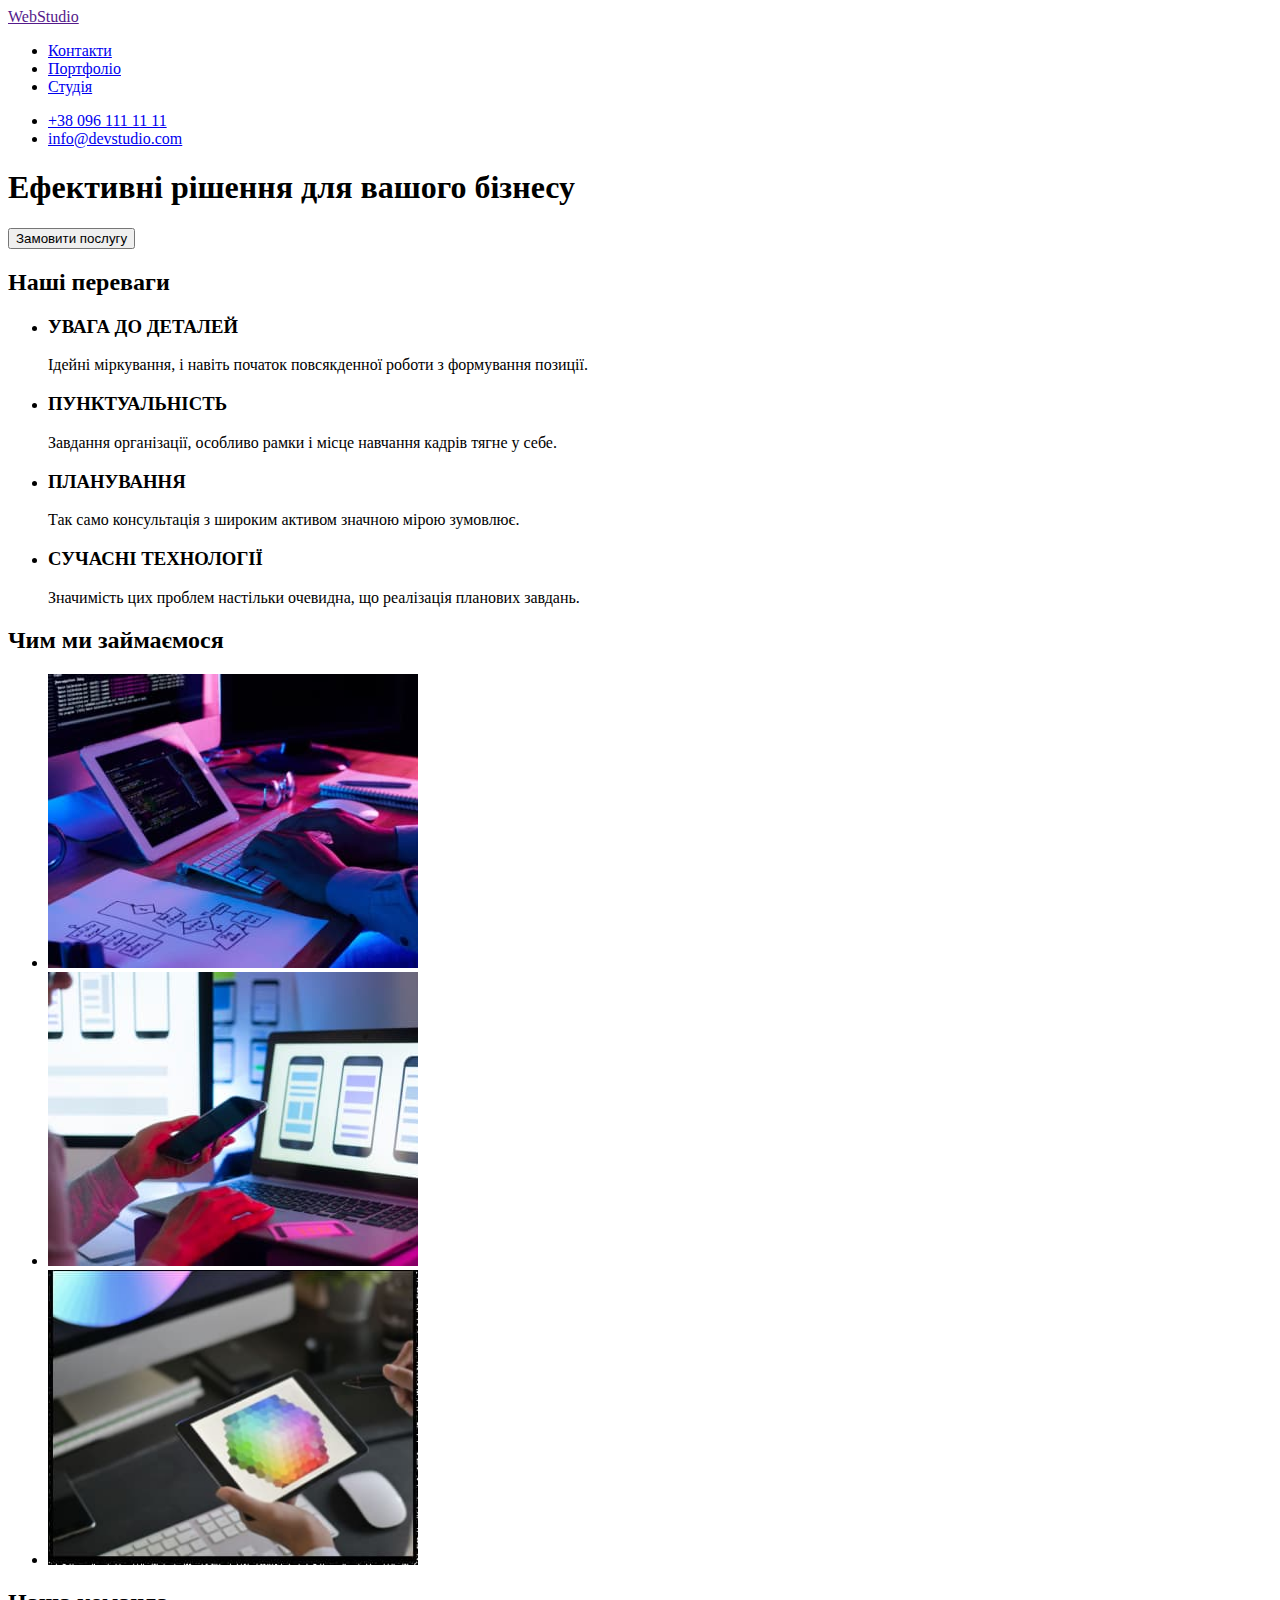
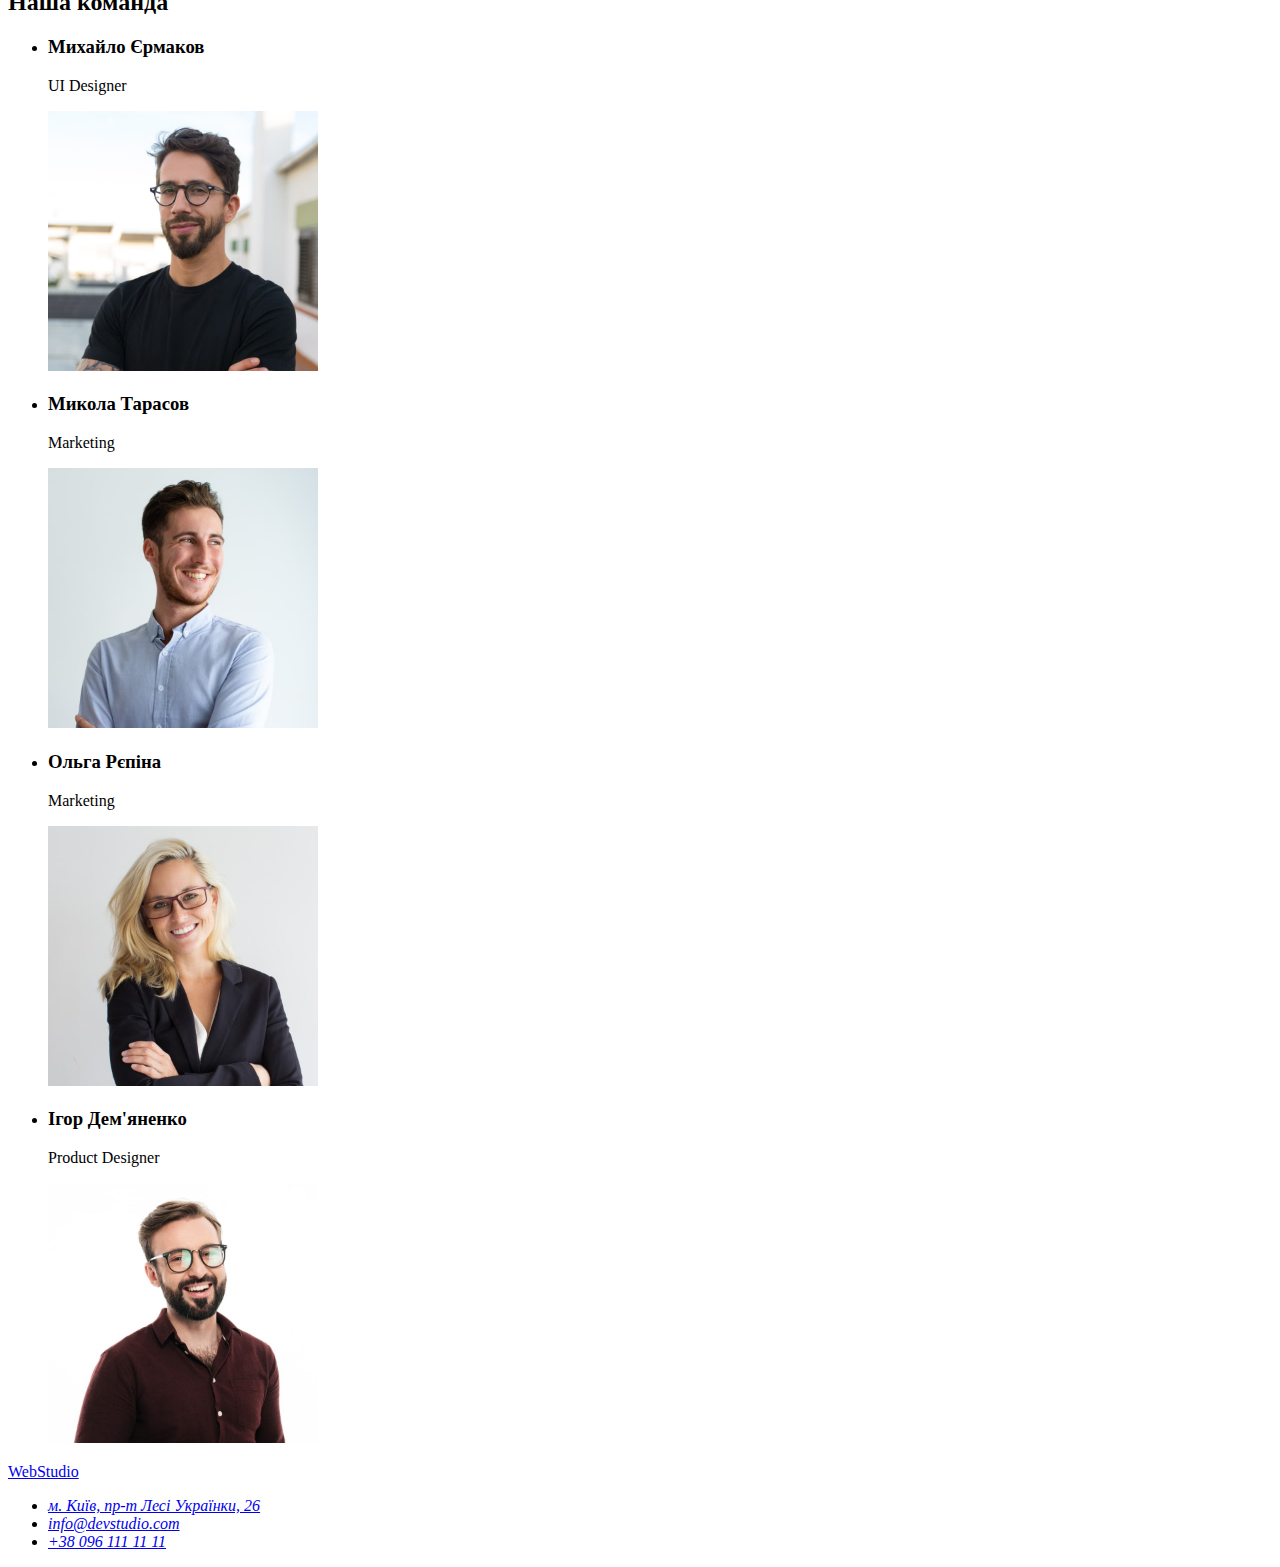
==== index.html @ 37617f36 "Сверстана страница потрфолио" ====
<!DOCTYPE html>
<html lang="uk">
  <head>
    <meta charset="UTF-8" />
    <meta http-equiv="X-UA-Compatible" content="IE=edge" />
    <meta name="viewport" content="width=device-width, initial-scale=1.0" />
    <title>Document</title>
  </head>
  <body>
    <header>
      <nav>
        <a href="">WebStudio</a>
        <ul>
          <li><a href="/contact">Контакти</a></li>
          <li><a href="/portfolio">Портфоліо</a></li>
          <li><a href="/studio">Студія</a></li>
        </ul>
      </nav>
      <ul>
        <li><a href="tel:+380961111111">+38 096 111 11 11</a></li>
        <li><a href="mailto:info@devstudio.com">info@devstudio.com</a></li>
      </ul>
    </header>
    <main>
      <section>
        <h1>Ефективні рішення для вашого бізнесу</h1>
        <button type="button">Замовити послугу</button>
      </section>
      <section>
        <h2>Наші переваги</h2>
        <ul>
          <li>
            <h3>УВАГА ДО ДЕТАЛЕЙ</h3>
            <p>
              Ідейні міркування, і навіть початок повсякденної роботи з
              формування позиції.
            </p>
          </li>
          <li>
            <h3>ПУНКТУАЛЬНІСТЬ</h3>
            <p>
              Завдання організації, особливо рамки і місце навчання кадрів тягне
              у себе.
            </p>
          </li>
          <li>
            <h3>ПЛАНУВАННЯ</h3>
            <p>
              Так само консультація з широким активом значною мірою зумовлює.
            </p>
          </li>
          <li>
            <h3>СУЧАСНІ ТЕХНОЛОГІЇ</h3>
            <p>
              Значимість цих проблем настільки очевидна, що реалізація планових
              завдань.
            </p>
          </li>
        </ul>
      </section>
      <section>
        <h2>Чим ми займаємося</h2>
        <ul>
          <li>
            <img
              src="./images/img3.jpg"
              width="370"
              alt="Людина набирає текст на клавіатурі, дивлячись на планшет"
            />
          </li>
          <li>
            <img
              src="./images/img2.jpg"
              width="370"
              alt="Прототипи мобільного додатку"
            />
          </li>
          <li>
            <img src="./images/img1.jpg" width="370" alt="Кольорова палітра" />
          </li>
        </ul>
      </section>
      <section>
        <h2>Наша команда</h2>
        <ul>
          <li>
            <h3>Михайло Єрмаков</h3>
            <p>UI Designer</p>
            <img
              src="./images/UX.jpg"
              width="270"
              alt="Фото Михайла Єрмакова"
            />
          </li>
          <li>
            <h3>Микола Тарасов</h3>
            <p>Marketing</p>
            <img
              src="./images/marketing.jpg"
              width="270"
              alt="Фото Миколи Тарасова"
            />
          </li>
          <li>
            <h3>Ольга Рєпіна</h3>
            <p>Marketing</p>
            <img src="./images/dev.jpg" width="270" alt="Фото Ольги Рєпіної" />
          </li>
          <li>
            <h3>Ігор Дем'яненко</h3>
            <p>Product Designer</p>
            <img
              src="./images/proddes.jpg"
              width="270"
              alt="Фото Ігора Дем'яненко"
            />
          </li>
        </ul>
      </section>
    </main>
    <footer>
      <a href="/studio">WebStudio</a>
      <address>
        <ul>
          <li>
            <a
              href="https://goo.gl/maps/As9qBDeMbdzoeBJFA"
              target="_blank"
              rel="noreferrer noopener"
            >
              м. Київ, пр-т Лесі Українки, 26</a
            >
          </li>
          <li><a href="mailto:info@devstudio.com">info@devstudio.com</a></li>
          <li><a href="tel:+380961111111">+38 096 111 11 11</a></li>
        </ul>
      </address>
    </footer>
  </body>
</html>
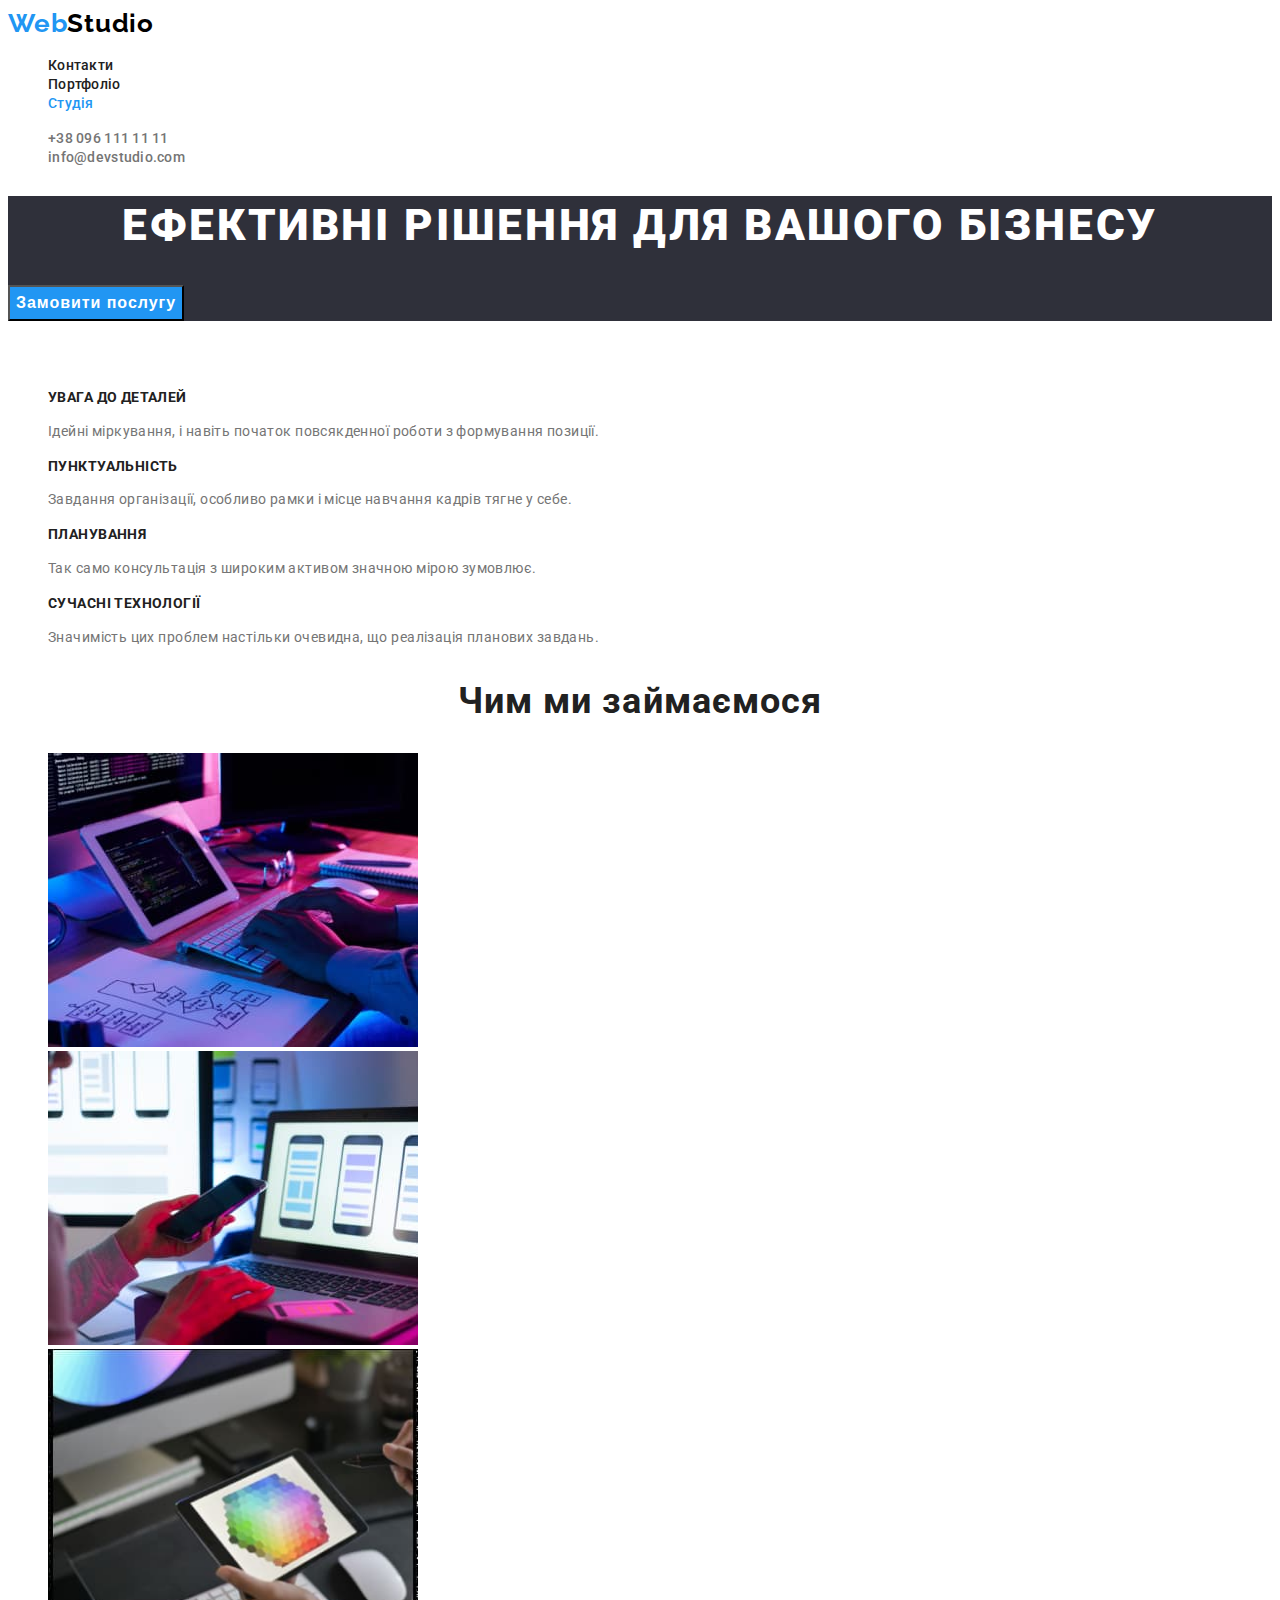
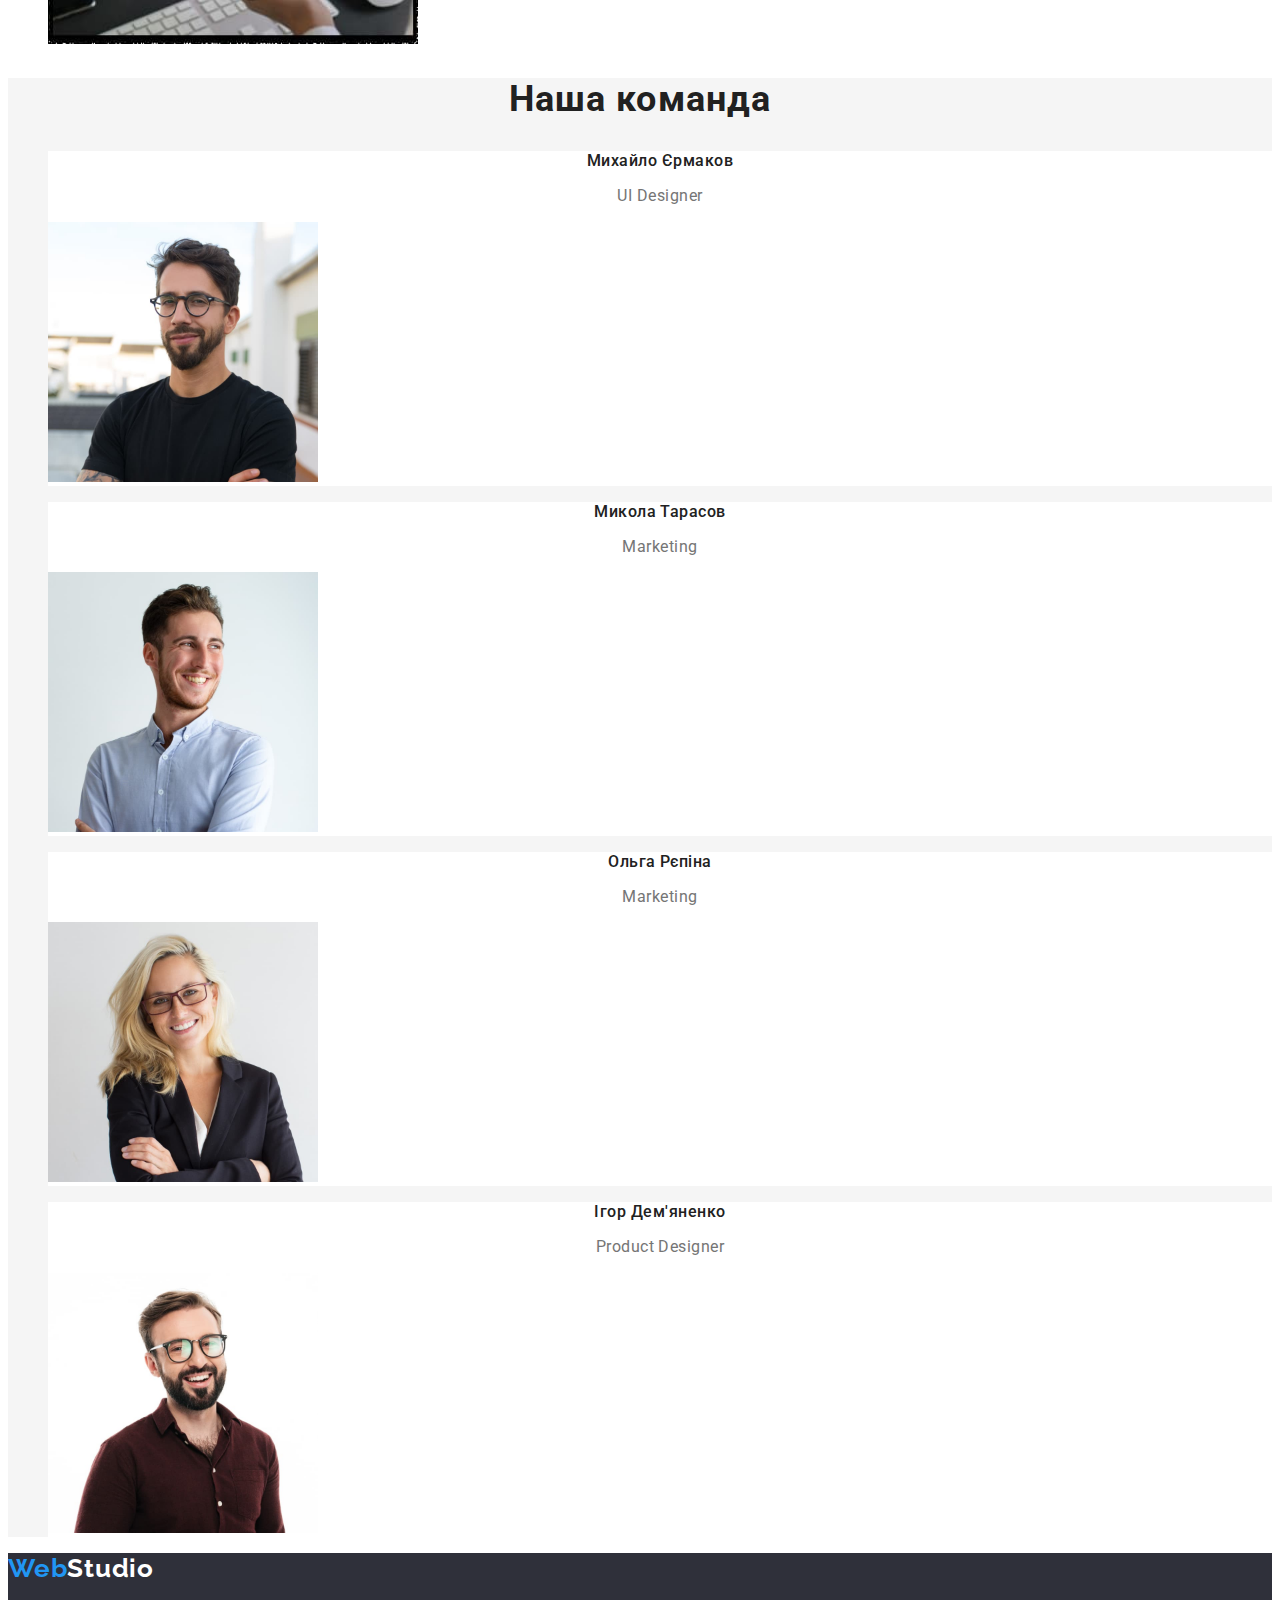
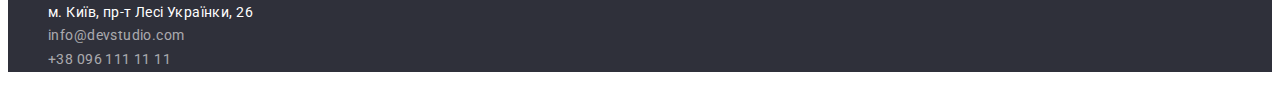
==== commit 857259b7: "Добавлен css" ====
--- a/index.html
+++ b/index.html
@@ -5,53 +5,70 @@
     <meta http-equiv="X-UA-Compatible" content="IE=edge" />
     <meta name="viewport" content="width=device-width, initial-scale=1.0" />
     <title>Document</title>
+    <link rel="stylesheet" href="./css/styles.css" />
+    <link rel="preconnect" href="https://fonts.googleapis.com" />
+    <link rel="preconnect" href="https://fonts.gstatic.com" crossorigin />
+    <link
+      href="https://fonts.googleapis.com/css2?family=Raleway:wght@700&family=Roboto:wght@400;500;700;900&display=swap"
+      rel="stylesheet"
+    />
   </head>
   <body>
-    <header>
+    <header class="header">
       <nav>
-        <a href="">WebStudio</a>
-        <ul>
-          <li><a href="/contact">Контакти</a></li>
-          <li><a href="/portfolio">Портфоліо</a></li>
-          <li><a href="/studio">Студія</a></li>
+        <a href="" class="logo"
+          >Web<span class="logo-part-header">Studio</span></a
+        >
+        <ul class="list">
+          <li><a href="/contact" class="nav-link">Контакти</a></li>
+          <li><a href="./portfolio.html" class="nav-link">Портфоліо</a></li>
+          <li><a href="./index.html" class="nav-link current">Студія</a></li>
         </ul>
       </nav>
-      <ul>
-        <li><a href="tel:+380961111111">+38 096 111 11 11</a></li>
-        <li><a href="mailto:info@devstudio.com">info@devstudio.com</a></li>
+      <ul class="list">
+        <li>
+          <a href="tel:+380961111111" class="header-contact"
+            >+38 096 111 11 11</a
+          >
+        </li>
+        <li>
+          <a href="mailto:info@devstudio.com" class="header-contact"
+            >info@devstudio.com</a
+          >
+        </li>
       </ul>
     </header>
     <main>
-      <section>
-        <h1>Ефективні рішення для вашого бізнесу</h1>
-        <button type="button">Замовити послугу</button>
+      <section class="hero">
+        <h1 class="hero-title">Ефективні рішення для вашого бізнесу</h1>
+        <button class="hero-button" type="button">Замовити послугу</button>
       </section>
       <section>
-        <h2>Наші переваги</h2>
-        <ul>
+        <h2 class="benefits">Наші переваги</h2>
+        <ul class="list">
           <li>
-            <h3>УВАГА ДО ДЕТАЛЕЙ</h3>
-            <p>
+            <h3 class="benefits-title">УВАГА ДО ДЕТАЛЕЙ</h3>
+            <p class="benefits-text">
               Ідейні міркування, і навіть початок повсякденної роботи з
               формування позиції.
             </p>
           </li>
           <li>
-            <h3>ПУНКТУАЛЬНІСТЬ</h3>
-            <p>
+            <h3 class="benefits-title">ПУНКТУАЛЬНІСТЬ</h3>
+            <p class="benefits-text">
               Завдання організації, особливо рамки і місце навчання кадрів тягне
               у себе.
             </p>
           </li>
           <li>
-            <h3>ПЛАНУВАННЯ</h3>
-            <p>
+            <h3 class="benefits-title">ПЛАНУВАННЯ</h3>
+            <p class="benefits-text">
               Так само консультація з широким активом значною мірою зумовлює.
             </p>
           </li>
           <li>
-            <h3>СУЧАСНІ ТЕХНОЛОГІЇ</h3>
-            <p>
+            <h3 class="benefits-title">СУЧАСНІ ТЕХНОЛОГІЇ</h3>
+            <p class="benefits-text">
               Значимість цих проблем настільки очевидна, що реалізація планових
               завдань.
             </p>
@@ -59,8 +76,8 @@
         </ul>
       </section>
       <section>
-        <h2>Чим ми займаємося</h2>
-        <ul>
+        <h2 class="whatwedo-title">Чим ми займаємося</h2>
+        <ul class="list">
           <li>
             <img
               src="./images/img3.jpg"
@@ -80,35 +97,35 @@
           </li>
         </ul>
       </section>
-      <section>
-        <h2>Наша команда</h2>
-        <ul>
-          <li>
-            <h3>Михайло Єрмаков</h3>
-            <p>UI Designer</p>
+      <section class="team">
+        <h2 class="team-title">Наша команда</h2>
+        <ul class="list">
+          <li class="team-card">
+            <h3 class="team-name">Михайло Єрмаков</h3>
+            <p class="team-text">UI Designer</p>
             <img
               src="./images/UX.jpg"
               width="270"
               alt="Фото Михайла Єрмакова"
             />
           </li>
-          <li>
-            <h3>Микола Тарасов</h3>
-            <p>Marketing</p>
+          <li class="team-card">
+            <h3 class="team-name">Микола Тарасов</h3>
+            <p class="team-text">Marketing</p>
             <img
               src="./images/marketing.jpg"
               width="270"
               alt="Фото Миколи Тарасова"
             />
           </li>
-          <li>
-            <h3>Ольга Рєпіна</h3>
-            <p>Marketing</p>
+          <li class="team-card">
+            <h3 class="team-name">Ольга Рєпіна</h3>
+            <p class="team-text">Marketing</p>
             <img src="./images/dev.jpg" width="270" alt="Фото Ольги Рєпіної" />
           </li>
-          <li>
-            <h3>Ігор Дем'яненко</h3>
-            <p>Product Designer</p>
+          <li class="team-card">
+            <h3 class="team-name">Ігор Дем'яненко</h3>
+            <p class="team-text">Product Designer</p>
             <img
               src="./images/proddes.jpg"
               width="270"
@@ -118,21 +135,32 @@
         </ul>
       </section>
     </main>
-    <footer>
-      <a href="/studio">WebStudio</a>
+    <footer class="footer">
+      <a href="/studio" class="logo"
+        >Web<span class="logo-part-footer">Studio</span></a
+      >
       <address>
-        <ul>
+        <ul class="list">
           <li>
             <a
               href="https://goo.gl/maps/As9qBDeMbdzoeBJFA"
               target="_blank"
               rel="noreferrer noopener"
+              class="address"
             >
               м. Київ, пр-т Лесі Українки, 26</a
             >
           </li>
-          <li><a href="mailto:info@devstudio.com">info@devstudio.com</a></li>
-          <li><a href="tel:+380961111111">+38 096 111 11 11</a></li>
+          <li>
+            <a href="mailto:info@devstudio.com" class="footer-contact"
+              >info@devstudio.com</a
+            >
+          </li>
+          <li>
+            <a href="tel:+380961111111" class="footer-contact"
+              >+38 096 111 11 11</a
+            >
+          </li>
         </ul>
       </address>
     </footer>
--- a/css/styles.css
+++ b/css/styles.css
@@ -0,0 +1,224 @@
+body {
+  background: #ffffff;
+  font-family: "Roboto", "Arial", sans-serif;
+  color: #212121;
+}
+.list {
+  list-style: none;
+}
+.logo {
+  font-family: "Raleway";
+  font-weight: 700;
+  font-size: 26px;
+  line-height: 1.2;
+  /* identical to box height */
+  letter-spacing: 0.03em;
+  color: #2196f3;
+  text-decoration: none;
+}
+.logo-part-footer {
+  color: #fff;
+}
+.logo-part-header {
+  color: #000000;
+}
+.nav-link {
+  font-weight: 500;
+  font-size: 14px;
+  line-height: 1.2;
+  letter-spacing: 0.02em;
+  text-decoration: none;
+
+  color: #212121;
+}
+.current {
+  color: #2196f3;
+}
+.nav-link:focus,
+.nav-link:hover,
+.header-contact:focus,
+.header-contact:hover {
+  font-weight: 500;
+  font-size: 14px;
+  line-height: 1.2;
+  letter-spacing: 0.02em;
+
+  color: #2196f3;
+}
+
+.header-contact {
+  font-weight: 500;
+  font-size: 14px;
+  line-height: 1.14;
+  letter-spacing: 0.02em;
+
+  color: #757575;
+  text-decoration: none;
+}
+
+.hero,
+.footer {
+  background: #2f303a;
+}
+.hero-title {
+  font-weight: 900;
+  font-size: 44px;
+  line-height: 1.36;
+  /* or 136% */
+
+  text-align: center;
+  letter-spacing: 0.06em;
+  text-transform: uppercase;
+
+  color: #ffffff;
+}
+
+.hero-button {
+  font-weight: 700;
+  font-size: 16px;
+  line-height: 1.875;
+  /* identical to box height, or 188% */
+
+  display: flex;
+  align-items: center;
+  text-align: center;
+  letter-spacing: 0.06em;
+
+  color: #ffffff;
+  background: #2196f3;
+  cursor: pointer;
+}
+
+.benefits,
+.filter {
+  color: #fff;
+}
+.benefits-title {
+  font-weight: 700;
+  font-size: 14px;
+  line-height: 1.2;
+  letter-spacing: 0.03em;
+  text-transform: uppercase;
+
+  color: #212121;
+}
+
+.benefits-text {
+  font-size: 14px;
+  line-height: 1.71;
+  /* or 171% */
+
+  letter-spacing: 0.03em;
+
+  color: #757575;
+}
+.whatwedo-title,
+.team-title {
+  font-weight: 700;
+  font-size: 36px;
+  line-height: 1.2;
+  text-align: center;
+  letter-spacing: 0.03em;
+
+  color: #212121;
+}
+.team {
+  background: #f5f5f5;
+}
+.team-card {
+  background: #ffffff;
+}
+
+.team-name {
+  font-weight: 500;
+  font-size: 16px;
+  line-height: 1.2;
+  /* identical to box height */
+
+  text-align: center;
+  letter-spacing: 0.03em;
+
+  color: #212121;
+}
+.team-text {
+  font-size: 16px;
+  line-height: 1.2;
+  /* identical to box height */
+
+  text-align: center;
+  letter-spacing: 0.03em;
+
+  color: #757575;
+}
+
+.footer-contact {
+  font-style: normal;
+  font-size: 14px;
+  line-height: 1.71;
+  text-decoration: none;
+  /* or 171% */
+
+  letter-spacing: 0.03em;
+
+  color: rgba(255, 255, 255, 0.6);
+}
+.address {
+  font-style: normal;
+
+  font-size: 14px;
+  line-height: 24px;
+  /* or 171% */
+
+  letter-spacing: 0.03em;
+
+  color: #ffffff;
+  text-decoration: none;
+}
+
+.button-filter {
+  font-family: "Roboto";
+  background: #f5f4fa;
+  border-radius: 4px;
+  border: #f5f4fa;
+  font-weight: 500;
+  font-size: 16px;
+  line-height: 1.62;
+  /* identical to box height, or 162% */
+
+  text-align: center;
+  letter-spacing: 0.03em;
+
+  color: #212121;
+
+  cursor: pointer;
+}
+.button-filter:focus {
+  background: #2196f3;
+  /* shadow-middle */
+
+  box-shadow: 0px 3px 1px rgba(0, 0, 0, 0.1), 0px 1px 2px rgba(0, 0, 0, 0.08),
+    0px 2px 2px rgba(0, 0, 0, 0.12);
+  border-radius: 4px;
+
+  color: #ffffff;
+}
+
+.project-name {
+  font-weight: 700;
+  font-size: 18px;
+  line-height: 2;
+  /* identical to box height, or 200% */
+
+  letter-spacing: 0.06em;
+
+  color: #212121;
+}
+.project-text {
+  font-size: 16px;
+  line-height: 1.8;
+  /* identical to box height, or 188% */
+
+  letter-spacing: 0.03em;
+
+  color: #757575;
+}
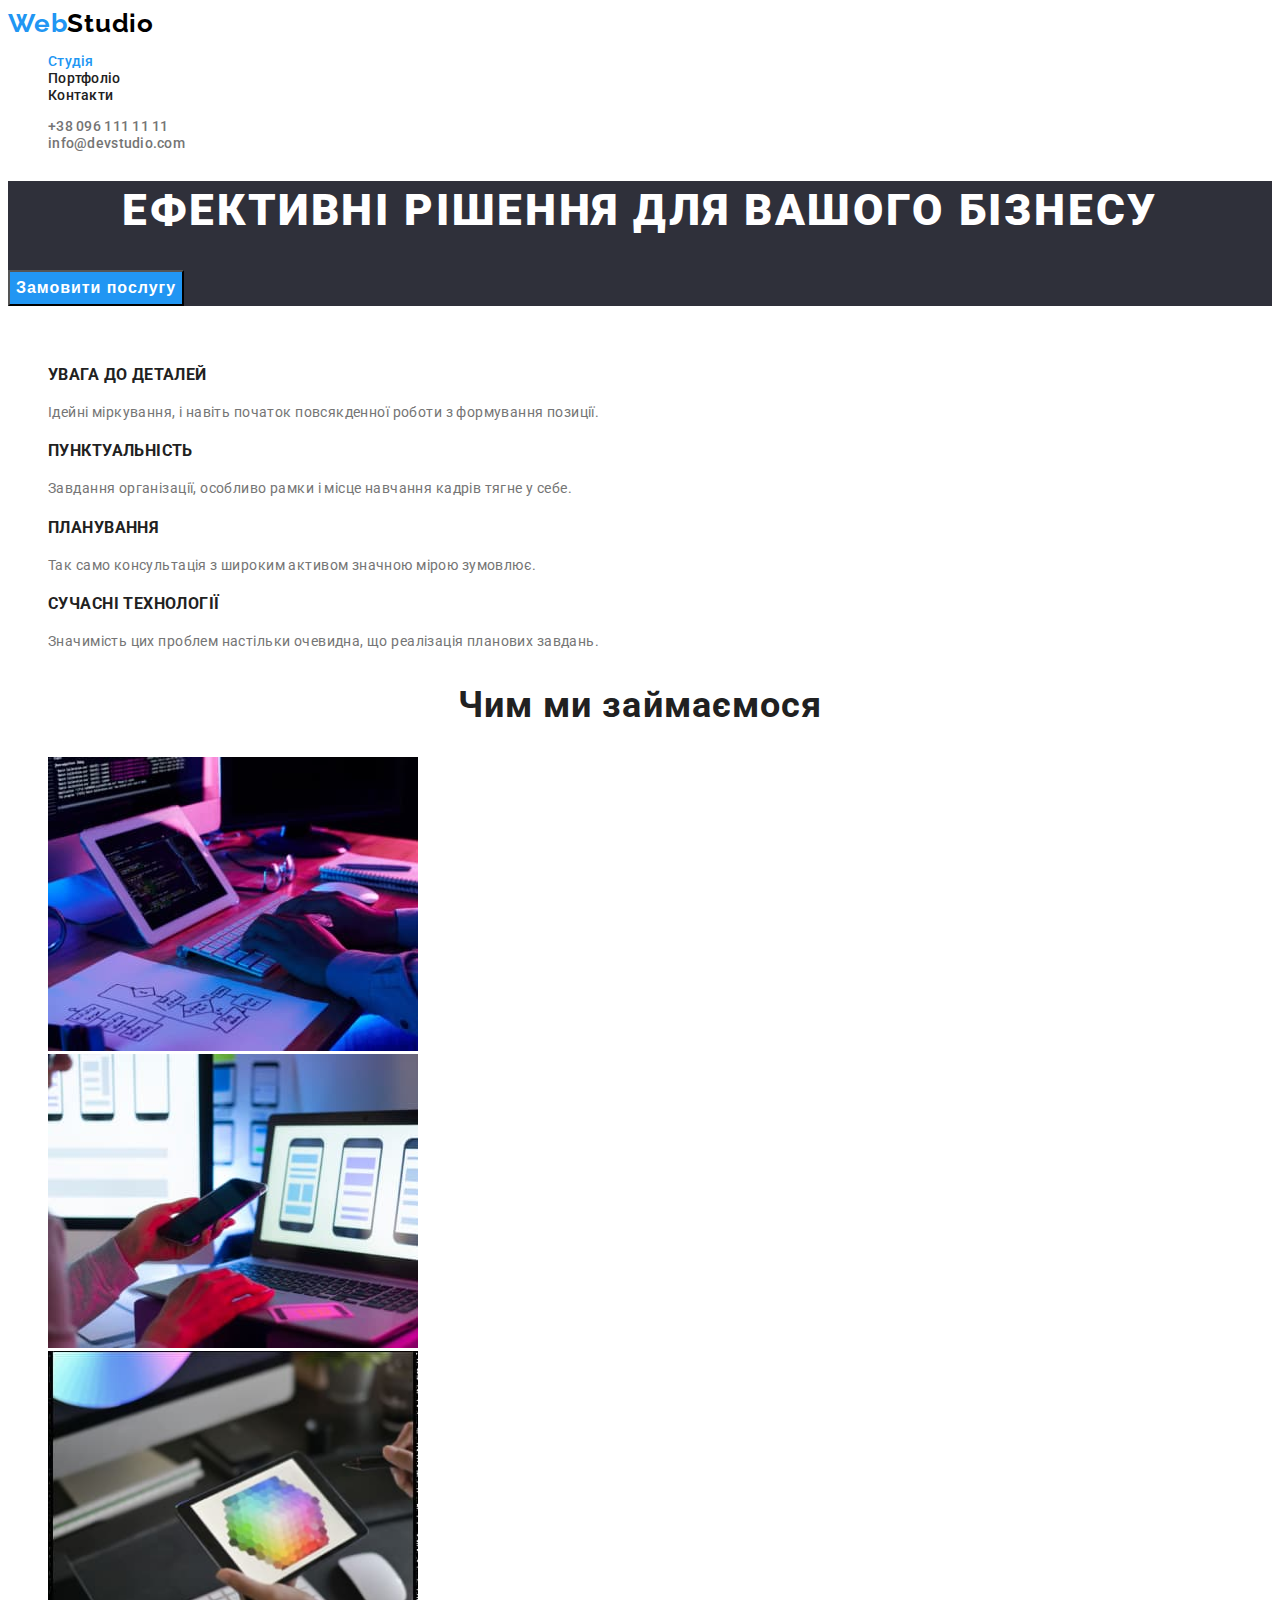
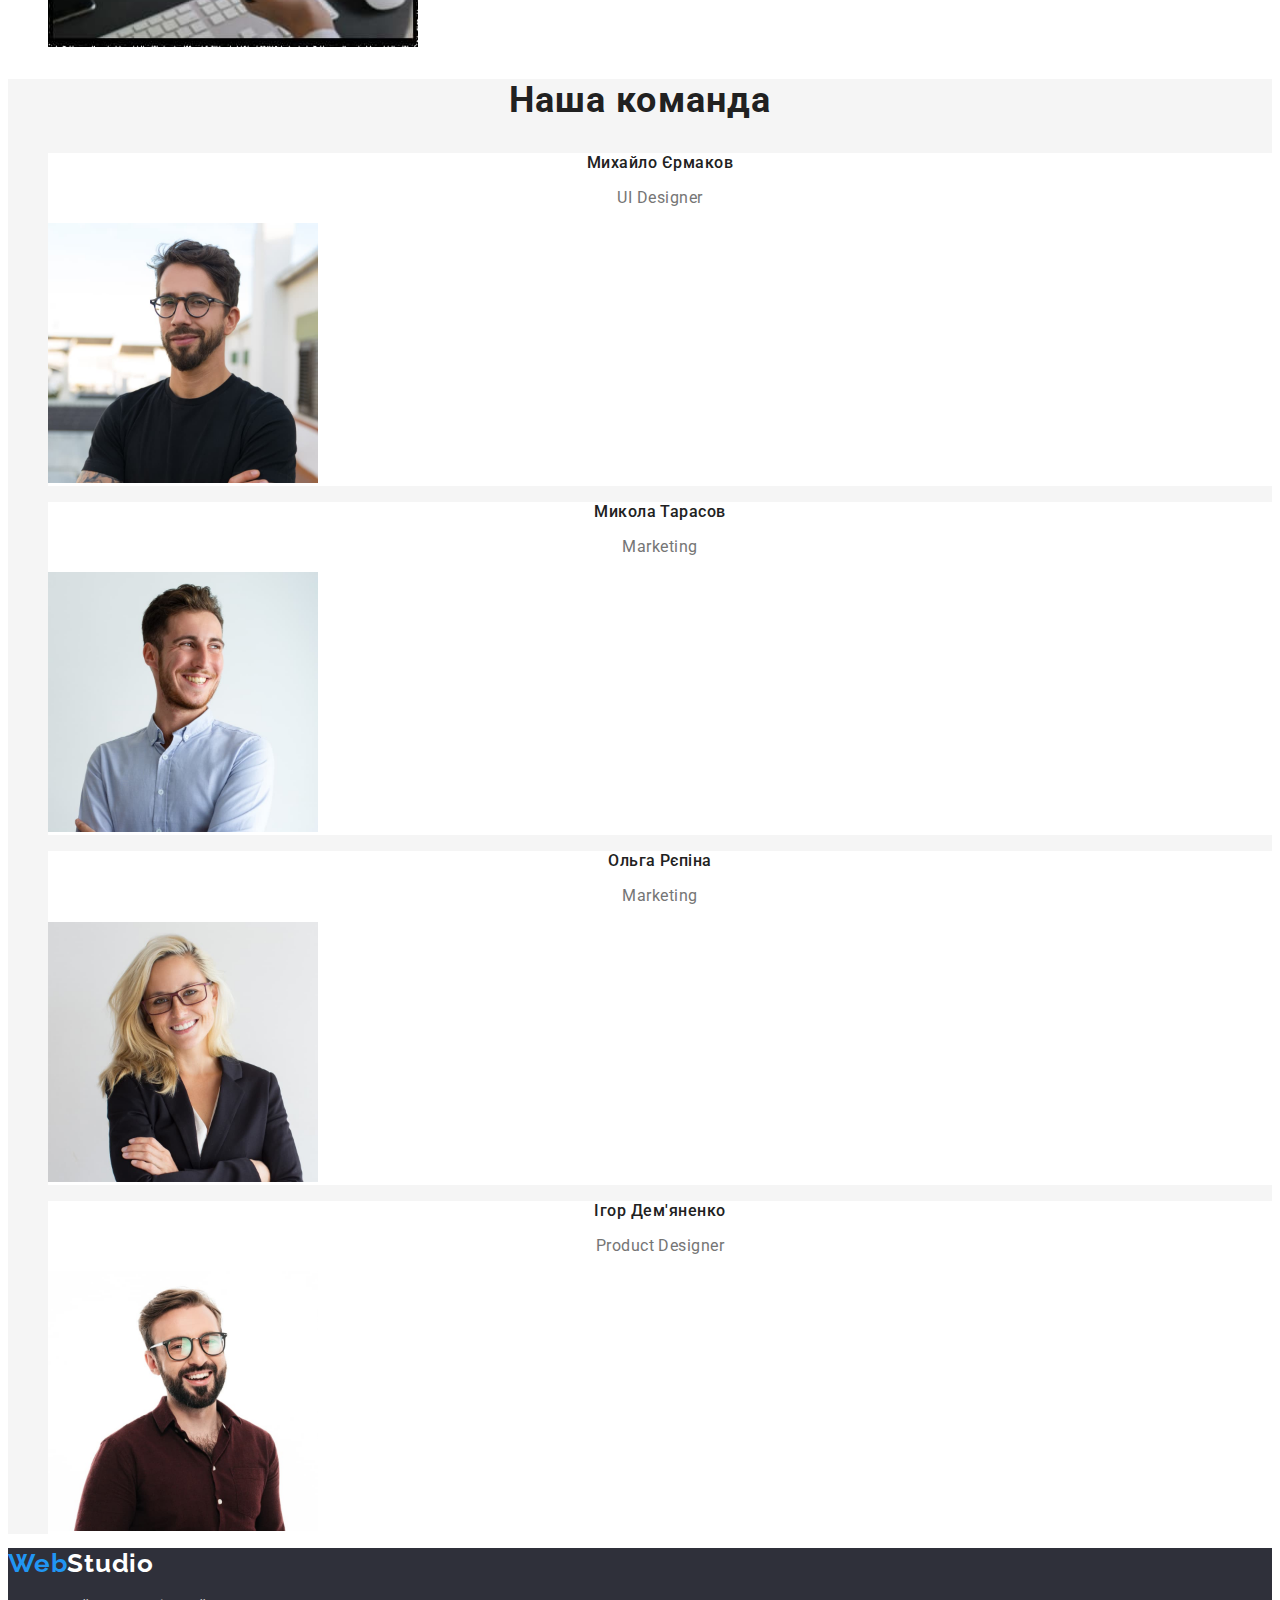
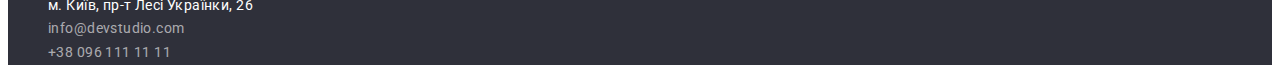
==== commit d7e3f276: "css update (:root)" ====
--- a/index.html
+++ b/index.html
@@ -20,9 +20,9 @@
           >Web<span class="logo-part-header">Studio</span></a
         >
         <ul class="list">
+          <li><a href="./index.html" class="nav-link current">Студія</a></li>
+          <li><a href="./portfolio.html" class="nav-link">Портфоліо</a></li>
           <li><a href="/contact" class="nav-link">Контакти</a></li>
-          <li><a href="./portfolio.html" class="nav-link">Портфоліо</a></li>
-          <li><a href="./index.html" class="nav-link current">Студія</a></li>
         </ul>
       </nav>
       <ul class="list">
--- a/css/styles.css
+++ b/css/styles.css
@@ -1,7 +1,23 @@
+:root {
+  --primary-text-color: #212121;
+  --accent-color: #2196f3;
+  --white-color: #ffffff;
+  --grey-accent: #757575;
+  --black: #000000;
+  --hero-background: #2f303a;
+  --grey-background: #f5f5f5;
+  --filter-color: #f5f4fa;
+  --footer-contact-text: rgba(255, 255, 255, 0.6);
+  --box-shadow-one: rgba(0, 0, 0, 0.1);
+  --box-shadow-two: rgba(0, 0, 0, 0.08);
+  --box-shadow-three: rgba(0, 0, 0, 0.12);
+}
 body {
-  background: #ffffff;
+  background: var(--white-color);
   font-family: "Roboto", "Arial", sans-serif;
-  color: #212121;
+  font-size: 14px;
+  letter-spacing: 0.03em;
+  color: var(--primary-text-color);
 }
 .list {
   list-style: none;
@@ -13,52 +29,49 @@
   line-height: 1.2;
   /* identical to box height */
   letter-spacing: 0.03em;
-  color: #2196f3;
+  color: var(--accent-color);
   text-decoration: none;
 }
 .logo-part-footer {
-  color: #fff;
+  color: var(--white-color);
 }
 .logo-part-header {
-  color: #000000;
+  color: var(--black);
 }
 .nav-link {
   font-weight: 500;
-  font-size: 14px;
   line-height: 1.2;
   letter-spacing: 0.02em;
   text-decoration: none;
 
-  color: #212121;
+  color: var(--primary-text-color);
 }
 .current {
-  color: #2196f3;
+  color: var(--accent-color);
 }
 .nav-link:focus,
 .nav-link:hover,
 .header-contact:focus,
 .header-contact:hover {
   font-weight: 500;
-  font-size: 14px;
   line-height: 1.2;
   letter-spacing: 0.02em;
 
-  color: #2196f3;
+  color: var(--accent-color);
 }
 
 .header-contact {
   font-weight: 500;
-  font-size: 14px;
   line-height: 1.14;
   letter-spacing: 0.02em;
 
-  color: #757575;
+  color: var(--grey-accent);
   text-decoration: none;
 }
 
 .hero,
 .footer {
-  background: #2f303a;
+  background: var(--hero-background);
 }
 .hero-title {
   font-weight: 900;
@@ -70,7 +83,7 @@
   letter-spacing: 0.06em;
   text-transform: uppercase;
 
-  color: #ffffff;
+  color: var(--white-color);
 }
 
 .hero-button {
@@ -84,23 +97,20 @@
   text-align: center;
   letter-spacing: 0.06em;
 
-  color: #ffffff;
-  background: #2196f3;
+  color: var(--white-color);
+  background: var(--accent-color);
   cursor: pointer;
 }
 
 .benefits,
 .filter {
-  color: #fff;
+  color: var(--white-color);
 }
 .benefits-title {
   font-weight: 700;
-  font-size: 14px;
-  line-height: 1.2;
-  letter-spacing: 0.03em;
+  line-height: 1.2;
   text-transform: uppercase;
-
-  color: #212121;
+  color: var(--primary-text-color);
 }
 
 .benefits-text {
@@ -110,7 +120,7 @@
 
   letter-spacing: 0.03em;
 
-  color: #757575;
+  color: var(--grey-accent);
 }
 .whatwedo-title,
 .team-title {
@@ -120,13 +130,13 @@
   text-align: center;
   letter-spacing: 0.03em;
 
-  color: #212121;
+  color: var(--primary-text-color);
 }
 .team {
-  background: #f5f5f5;
+  background: var(--grey-background);
 }
 .team-card {
-  background: #ffffff;
+  background: var(--white-color);
 }
 
 .team-name {
@@ -138,7 +148,7 @@
   text-align: center;
   letter-spacing: 0.03em;
 
-  color: #212121;
+  color: var(--primary-text-color);
 }
 .team-text {
   font-size: 16px;
@@ -148,59 +158,53 @@
   text-align: center;
   letter-spacing: 0.03em;
 
-  color: #757575;
+  color: var(--grey-accent);
 }
 
 .footer-contact {
   font-style: normal;
-  font-size: 14px;
   line-height: 1.71;
   text-decoration: none;
   /* or 171% */
 
   letter-spacing: 0.03em;
 
-  color: rgba(255, 255, 255, 0.6);
+  color: var(--footer-contact-text);
 }
 .address {
   font-style: normal;
-
-  font-size: 14px;
   line-height: 24px;
   /* or 171% */
 
-  letter-spacing: 0.03em;
-
-  color: #ffffff;
+  color: var(--white-color);
   text-decoration: none;
 }
 
 .button-filter {
   font-family: "Roboto";
-  background: #f5f4fa;
+  background: var(--filter-color);
   border-radius: 4px;
-  border: #f5f4fa;
+  border: var(--filter-color);
   font-weight: 500;
   font-size: 16px;
   line-height: 1.62;
   /* identical to box height, or 162% */
-
-  text-align: center;
-  letter-spacing: 0.03em;
-
-  color: #212121;
+  text-align: center;
+  letter-spacing: 0.03em;
+  color: var(--primary-text-color);
 
   cursor: pointer;
 }
-.button-filter:focus {
-  background: #2196f3;
+.button-filter:focus,
+.button-filter:hover {
+  background: var(--accent-color);
   /* shadow-middle */
 
-  box-shadow: 0px 3px 1px rgba(0, 0, 0, 0.1), 0px 1px 2px rgba(0, 0, 0, 0.08),
-    0px 2px 2px rgba(0, 0, 0, 0.12);
+  box-shadow: 0px 3px 1px var(--box-shadow-one),
+    0px 1px 2px var(--box-shadow-two), 0px 2px 2px var(--box-shadow-three);
   border-radius: 4px;
 
-  color: #ffffff;
+  color: var(--white-color);
 }
 
 .project-name {
@@ -211,7 +215,7 @@
 
   letter-spacing: 0.06em;
 
-  color: #212121;
+  color: var(--primary-text-color);
 }
 .project-text {
   font-size: 16px;
@@ -220,5 +224,5 @@
 
   letter-spacing: 0.03em;
 
-  color: #757575;
-}
+  color: var(--grey-accent);
+}
